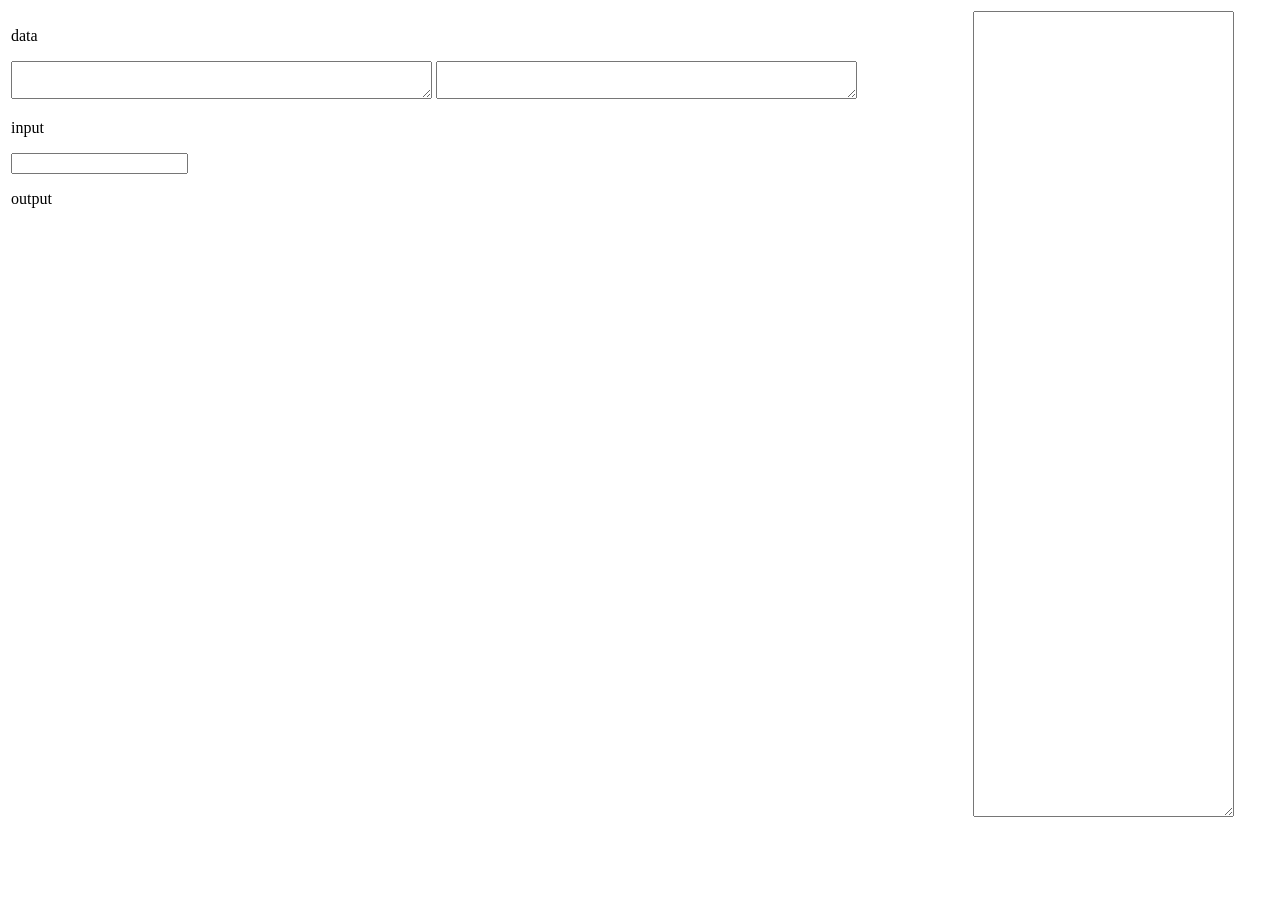
==== src/d_linker.html @ 05627e40 "Add linker" ====
<!DOCTYPE html>
<html lang="en">

<head>
    <meta charset="UTF-8">
    <meta name="viewport" content="width=device-width, initial-scale=1.0">
    <title>D-source Linker</title>

    <style>
        textarea {
            font-family: "Iosevka";
        }

        table {
            width: 100%;
        }

        td.glyf {
            font-family: "unified-yi-ideograph";
            font-size: 30px;
            width: 10%;
        }

        td.src {
            font-family: "Iosevka";
            width: 20%;
        }

        td.pron {
            font-family: "Brill";
            font-feature-settings: "lnum";
            width: 15%;
        }

        td.mean {
            font-family: "Brill";
            font-feature-settings: "lnum";
            width: 55%;
        }
    </style>
</head>

<script src="https://cdn.bootcdn.net/ajax/libs/jquery/3.7.1/jquery.min.js"></script>
<script type="text/javascript" language="javascript">
    var show_data = function (name, data) {
        document.getElementById(name).value = JSON.stringify(data);
    }

    // show U0 and U1
    $.ajax({ url: "../temp/d1.json", dataType: "json", success: function (data) { show_data("d1", data) } });
    $.ajax({ url: "../temp/d0.json", dataType: "json", success: function (data) { show_data("d0", data) } });
</script>

<script>
    function show_input(number) {
        // get character
        const d1_data = JSON.parse(document.getElementById("d1").value);
        var d1_char = d1_data[number - 2];

        // clear row
        var input = document.getElementById("input");
        while (input.children.length > 0) {
            input.removeChild(input.firstChild);
        }

        // add a row
        var tr_item = document.createElement("tr");
        document.getElementById("input").appendChild(tr_item);
        for (var index = 0; index < 4; index++) {
            var td_item = document.createElement("td");
            td_item.innerHTML = [d1_char.glyf, d1_char.src, d1_char.pron, d1_char.mean][index];
            td_item.setAttribute("class", ["glyf", "src", "pron", "mean"][index]);
            tr_item.appendChild(td_item);
        }
    }

    function str_similar(str1, str2) {
        var set_str1 = new Set(Array.from(str1));
        var set_str2 = new Set(Array.from(str2));
        var intersect = Array.from(set_str1).filter(function (value) { return Array.from(set_str2).indexOf(value) > -1 });
        return intersect.length;
    }

    function bold(str1, str2) {
        var set_str1 = new Set(Array.from(str1));
        var set_str2 = new Set(Array.from(str2));
        var intersect = Array.from(set_str1).filter(function (value) { return Array.from(set_str2).indexOf(value) > -1 });

        res = "";
        for (index in str1) {
            var char = str1[index];
            if (intersect.indexOf(char) > -1) {
                res += "<b>" + char + "</b>";
            } else {
                res += char;
            }
        }
        return res;
    }

    function show_output(number) {
        // get character
        const d1_data = JSON.parse(document.getElementById("d1").value);
        const d0_data = JSON.parse(document.getElementById("d0").value);
        var d1_char = d1_data[number - 2];

        // clear row
        var output = document.getElementById("output");
        while (output.children.length > 0) {
            output.removeChild(output.firstChild);
        }

        // generate data
        var data = [];
        for (var index in d0_data) {
            d0_char = d0_data[index];
            if (str_similar(d1_char.pron, d0_char.pron) > 0.1 && str_similar(d1_char.mean, d0_char.mean) > 0.1) {
                data.push([
                    d0_char.glyf,
                    d0_char.src,
                    bold(d0_char.pron, d1_char.pron),
                    str_similar(d1_char.pron, d0_char.pron),
                    bold(d0_char.mean, d1_char.mean),
                    str_similar(d1_char.mean, d0_char.mean)
                ])
            }
        }

        // sort data
        data.sort(function (char1, char2) {
            return (char2[3] + 10 * char2[5] - char1[3] - 10 * char1[5]);
        });

        // show data
        for (var index in data) {
            datum = data[index];

            var tr_item = document.createElement("tr");
            document.getElementById("output").appendChild(tr_item);
            for (var index = 0; index < 4; index++) {
                var td_item = document.createElement("td");
                td_item.innerHTML = [
                    datum[0],
                    datum[1],
                    datum[2] + "<br><" + datum[3].toFixed(4) + ">",
                    datum[4] + "<br><" + datum[5].toFixed(4) + ">"
                ][index]
                td_item.setAttribute("class", ["glyf", "src", "pron", "mean"][index]);
                tr_item.appendChild(td_item);
            }
        }
    }

    function goto_number(number) {
        document.getElementById("num").value = number;
        show_input(number);
        show_output(number);
    }
</script>

<script>
    window.onkeydown = function () {
        var number = Math.trunc(document.getElementById("num").value);
        if (event.keyCode === 13) {
            goto_number(number);
        }
        else if (event.ctrlKey && event.keyCode === 40) {
            goto_number(number - 1);
        }
        else if (event.ctrlKey && event.keyCode === 38) {
            goto_number(number + 1);
        }
    }
</script>

<body>
    <table id="main_table">
        <tr style="vertical-align: top;">
            <td id="left">
                <p>data</p>
                <textarea name="d1" id="d1" cols="50" rows="2"></textarea>
                <textarea name="d0" id="d0" cols="50" rows="2"></textarea>

                <p>input</p>
                <input type="text" name="num" id="num">
                <table id="input"></table>

                <p>output</p>
                <table id="output"></table>
            </td>
            <td id="right">
                <textarea name="" id="" cols="30" rows="50"></textarea>
            </td>
        </tr>
    </table>
</body>

</html>
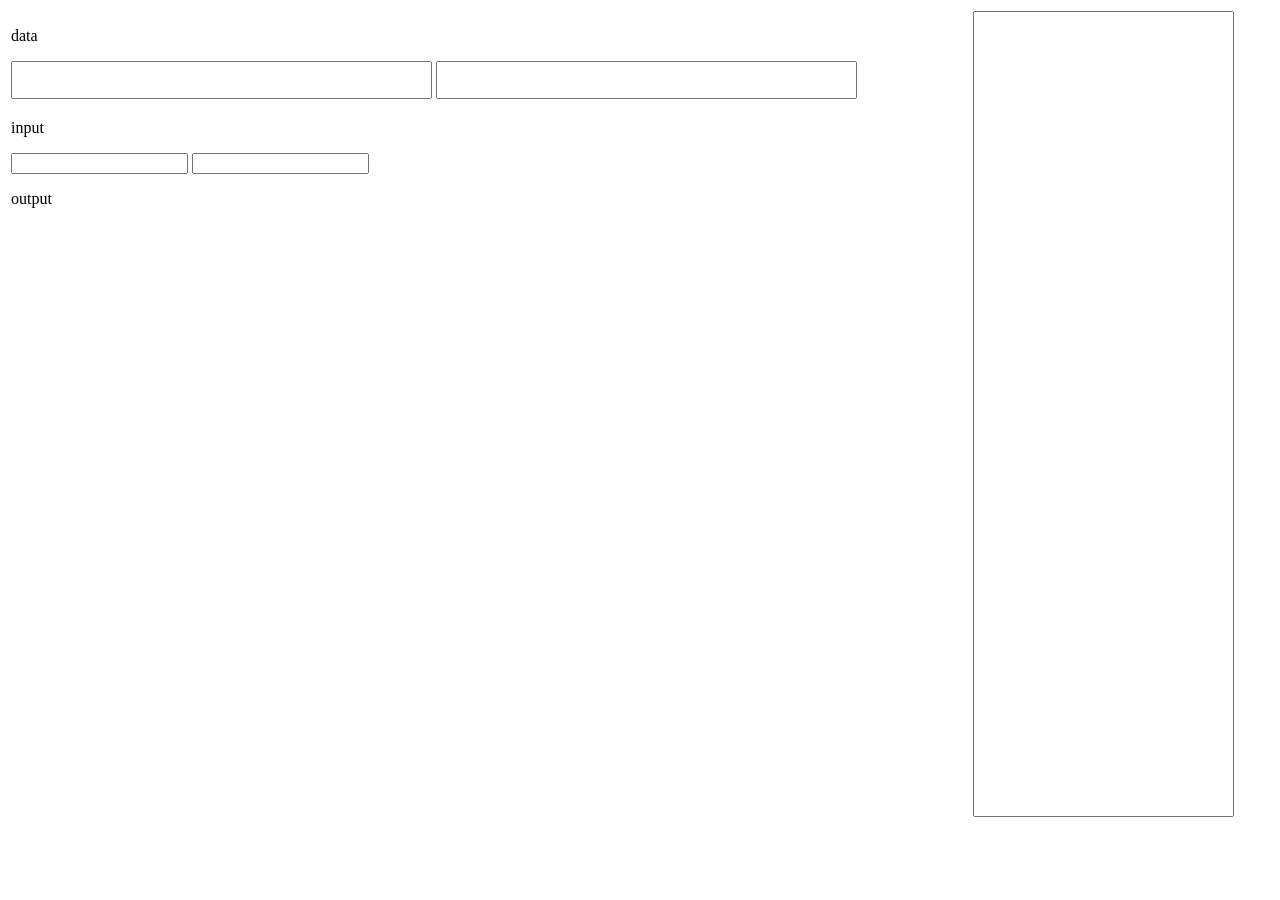
==== commit 31b7052a: "Add RS" ====
--- a/src/d_linker.html
+++ b/src/d_linker.html
@@ -15,6 +15,15 @@
             width: 100%;
         }
 
+        td.num {
+            font-family: "Iosevka";
+            width: 5%;
+        }
+
+        .data {
+            resize: none;
+        }
+
         td.glyf {
             font-family: "unified-yi-ideograph";
             font-size: 30px;
@@ -35,7 +44,12 @@
         td.mean {
             font-family: "Brill";
             font-feature-settings: "lnum";
-            width: 55%;
+            width: 50%;
+        }
+
+        #map {
+            font-family: "unified-yi-ideograph";
+            resize: none;
         }
     </style>
 </head>
@@ -66,10 +80,10 @@
         // add a row
         var tr_item = document.createElement("tr");
         document.getElementById("input").appendChild(tr_item);
-        for (var index = 0; index < 4; index++) {
+        for (var index = 0; index < 5; index++) {
             var td_item = document.createElement("td");
-            td_item.innerHTML = [d1_char.glyf, d1_char.src, d1_char.pron, d1_char.mean][index];
-            td_item.setAttribute("class", ["glyf", "src", "pron", "mean"][index]);
+            td_item.innerHTML = [number, d1_char.glyf, d1_char.src, d1_char.pron, d1_char.mean][index];
+            td_item.setAttribute("class", ["num", "glyf", "src", "pron", "mean"][index]);
             tr_item.appendChild(td_item);
         }
     }
@@ -137,15 +151,16 @@
 
             var tr_item = document.createElement("tr");
             document.getElementById("output").appendChild(tr_item);
-            for (var index = 0; index < 4; index++) {
+            for (var ind = 0; ind < 5; ind++) {
                 var td_item = document.createElement("td");
                 td_item.innerHTML = [
+                    index,
                     datum[0],
                     datum[1],
                     datum[2] + "<br><" + datum[3].toFixed(4) + ">",
                     datum[4] + "<br><" + datum[5].toFixed(4) + ">"
-                ][index]
-                td_item.setAttribute("class", ["glyf", "src", "pron", "mean"][index]);
+                ][ind]
+                td_item.setAttribute("class", ["num", "glyf", "src", "pron", "mean"][ind]);
                 tr_item.appendChild(td_item);
             }
         }
@@ -162,34 +177,48 @@
     window.onkeydown = function () {
         var number = Math.trunc(document.getElementById("num").value);
         if (event.keyCode === 13) {
-            goto_number(number);
-        }
-        else if (event.ctrlKey && event.keyCode === 40) {
+            if (document.getElementById("index").value === "") {
+                index_value = -1;
+            }
+            else {
+                index_value = Math.trunc(document.getElementById("index").value);
+            }
+            if (index_value != -1) {
+                input_string = document.getElementById("input").children[0].children[1].innerHTML;
+                output_string = document.getElementById("output").children[index_value].children[1].innerHTML;
+                document.getElementById("map").value += input_string + ": " + output_string + "\n";
+            }
+            goto_number(number + 1);
+            document.getElementById("index").value = "";
+        }
+        else if (event.keyCode === 40) {
             goto_number(number - 1);
         }
-        else if (event.ctrlKey && event.keyCode === 38) {
+        else if (event.keyCode === 38) {
             goto_number(number + 1);
         }
     }
 </script>
+
 
 <body>
     <table id="main_table">
         <tr style="vertical-align: top;">
             <td id="left">
                 <p>data</p>
-                <textarea name="d1" id="d1" cols="50" rows="2"></textarea>
-                <textarea name="d0" id="d0" cols="50" rows="2"></textarea>
+                <textarea class="data" name="d1" id="d1" cols="50" rows="2"></textarea>
+                <textarea class="data" name="d0" id="d0" cols="50" rows="2"></textarea>
 
                 <p>input</p>
                 <input type="text" name="num" id="num">
+                <input type="text" name="index" id="index">
                 <table id="input"></table>
 
                 <p>output</p>
                 <table id="output"></table>
             </td>
             <td id="right">
-                <textarea name="" id="" cols="30" rows="50"></textarea>
+                <textarea name="map" id="map" cols="30" rows="50" readonly></textarea>
             </td>
         </tr>
     </table>
